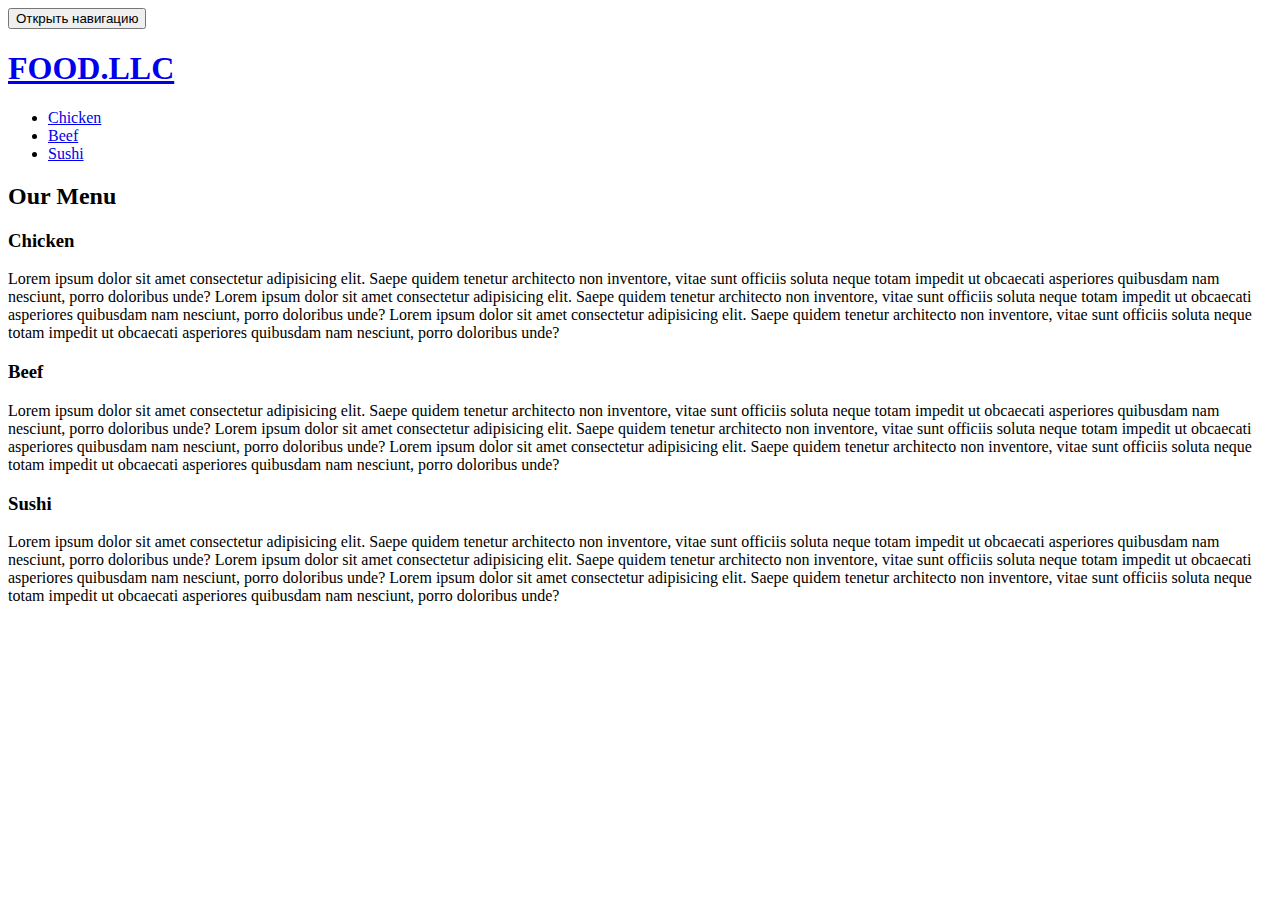
==== mod3_solution/index.html @ 7e6d4209 "Create index.html" ====
<!DOCTYPE html>
<html>
<head>
    <meta charset="utf-8">
    <meta name="viewport" content="width=device-width, initial-scale=1">
    <meta http-equiv="X-UA-Compatible" content="IE=edge">
    <title>Module 3 Assignment</title>
    <link rel="stylesheet" href="style.css">
    <link rel="stylesheet" href="bootstrap.min.css">
</head>

<body>
    <header>
      <div class="navbar navbar-inverse navbar-fixed-top">
          <div class="container">
            <div class="navbar-header">
                    <button type="button" class="navbar-toggle" data-toggle="collapse" data-target="#responsive-menu">
                        <span class="sr-only">Открыть навигацию</span>
                        <span class="icon-bar"></span>
                        <span class="icon-bar"></span>
                        <span class="icon-bar"></span>
                    </button>
                <a class="navbar-brand" href="#"><h1>FOOD.LLC</h1></a>
            </div>
            <div class="collapse navbar-collapse" id="responsive-menu">
                <ul class="nav navbar-nav navbar-right">
                    <li><a href="index.html#chicken">Chicken</a></li>
                    <li><a href="index.html#beef">Beef</a></li>
                    <li><a href="index.html#sushi">Sushi</a></li>
                </ul>
            </div>
          </div>
       </div>
    </header>

    <div id="main-content" class="container">
        <div class="container">
            <div class="row">
              <h2>Our Menu</h2>
              <div id="home-tiles" class="row">
                    <div class="col-md-4 col-sm-6 col-xs-12">
                        <div id=chicken class=box>
                            <p>
                            <h3>Chicken</h3>
                            Lorem ipsum dolor sit amet consectetur adipisicing elit. Saepe quidem tenetur architecto non inventore, vitae sunt officiis soluta neque totam impedit ut obcaecati asperiores quibusdam nam nesciunt, porro doloribus unde?
                            Lorem ipsum dolor sit amet consectetur adipisicing elit. Saepe quidem tenetur architecto non inventore, vitae sunt officiis soluta neque totam impedit ut obcaecati asperiores quibusdam nam nesciunt, porro doloribus unde?
                            Lorem ipsum dolor sit amet consectetur adipisicing elit. Saepe quidem tenetur architecto non inventore, vitae sunt officiis soluta neque totam impedit ut obcaecati asperiores quibusdam nam nesciunt, porro doloribus unde?
                            </p>
                        </div>
                    </div>
                    <div class="col-md-4 col-sm-6 col-xs-12">
                        <div id=beef class=box>
                            <p>
                            <h3>Beef</h3>
                            Lorem ipsum dolor sit amet consectetur adipisicing elit. Saepe quidem tenetur architecto non inventore, vitae sunt officiis soluta neque totam impedit ut obcaecati asperiores quibusdam nam nesciunt, porro doloribus unde?
                            Lorem ipsum dolor sit amet consectetur adipisicing elit. Saepe quidem tenetur architecto non inventore, vitae sunt officiis soluta neque totam impedit ut obcaecati asperiores quibusdam nam nesciunt, porro doloribus unde?
                            Lorem ipsum dolor sit amet consectetur adipisicing elit. Saepe quidem tenetur architecto non inventore, vitae sunt officiis soluta neque totam impedit ut obcaecati asperiores quibusdam nam nesciunt, porro doloribus unde?
                            </p>
                        </div>
                    </div>
                    <div class="col-md-4 col-sm-12 col-xs-12">
                        <div id=sushi class=box>                        
                            <p>
                            <h3>Sushi</h3>
                             Lorem ipsum dolor sit amet consectetur adipisicing elit. Saepe quidem tenetur architecto non inventore, vitae sunt officiis soluta neque totam impedit ut obcaecati asperiores quibusdam nam nesciunt, porro doloribus unde?
                             Lorem ipsum dolor sit amet consectetur adipisicing elit. Saepe quidem tenetur architecto non inventore, vitae sunt officiis soluta neque totam impedit ut obcaecati asperiores quibusdam nam nesciunt, porro doloribus unde?
                             Lorem ipsum dolor sit amet consectetur adipisicing elit. Saepe quidem tenetur architecto non inventore, vitae sunt officiis soluta neque totam impedit ut obcaecati asperiores quibusdam nam nesciunt, porro doloribus unde?
                            </p>
                        </div>
                    </div>
              </div>
            </div>
        </div>
    </div>



  
    <script src="js/jquery-2.1.4.min.js"></script>
    <script src="js/bootstrap.min.js"></script>
    <script src="js/script.js"></script>
</body>
</html>
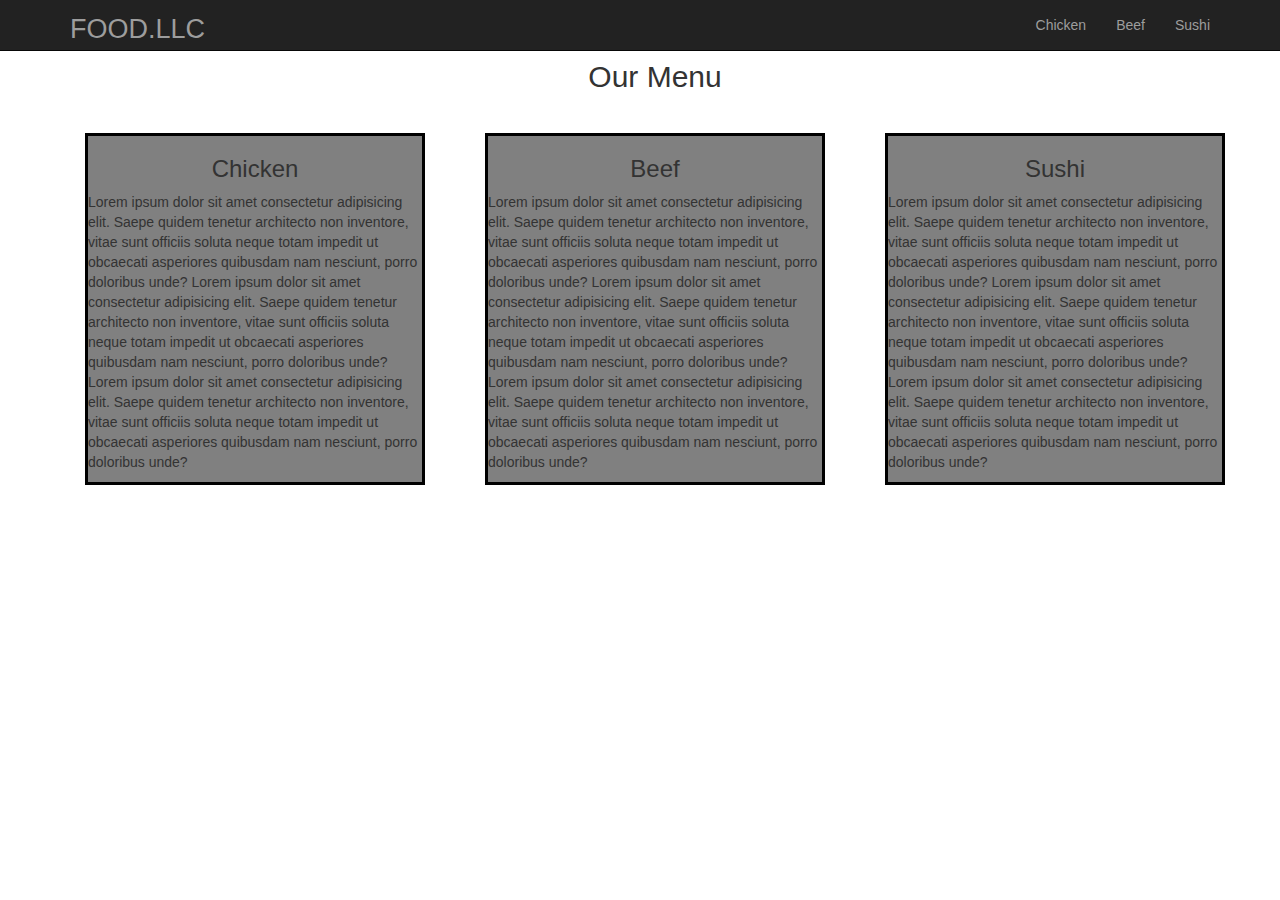
==== commit c5dfc07a: "Updated M3" ====
--- a/mod3_solution/index.html
+++ b/mod3_solution/index.html
@@ -5,8 +5,8 @@
     <meta name="viewport" content="width=device-width, initial-scale=1">
     <meta http-equiv="X-UA-Compatible" content="IE=edge">
     <title>Module 3 Assignment</title>
-    <link rel="stylesheet" href="style.css">
-    <link rel="stylesheet" href="bootstrap.min.css">
+    <link rel="stylesheet" href="./style.css">
+    <link rel="stylesheet" href="./bootstrap.min.css">
 </head>
 
 <body>
--- a/mod3_solution/style.css
+++ b/mod3_solution/style.css
@@ -0,0 +1,34 @@
+.container .row {
+  margin-top: 40px;
+}
+
+.navbar {
+  background-color: grey;
+}
+
+
+h1{
+  color: black;
+  margin-top: 0px;
+
+}
+
+.navbar-brand h1 { 
+  font-size: 1.5em;
+  text-transform: uppercase;
+  margin-top: 0;
+  margin-bottom: 0;
+}
+
+h2, h3 {
+  text-align: center;
+}
+
+.box {
+  border: 3px solid black;
+  background-color: gray;
+  margin-right: 15px;
+  margin-left: 15px;
+  margin-bottom: 25px;
+}
+
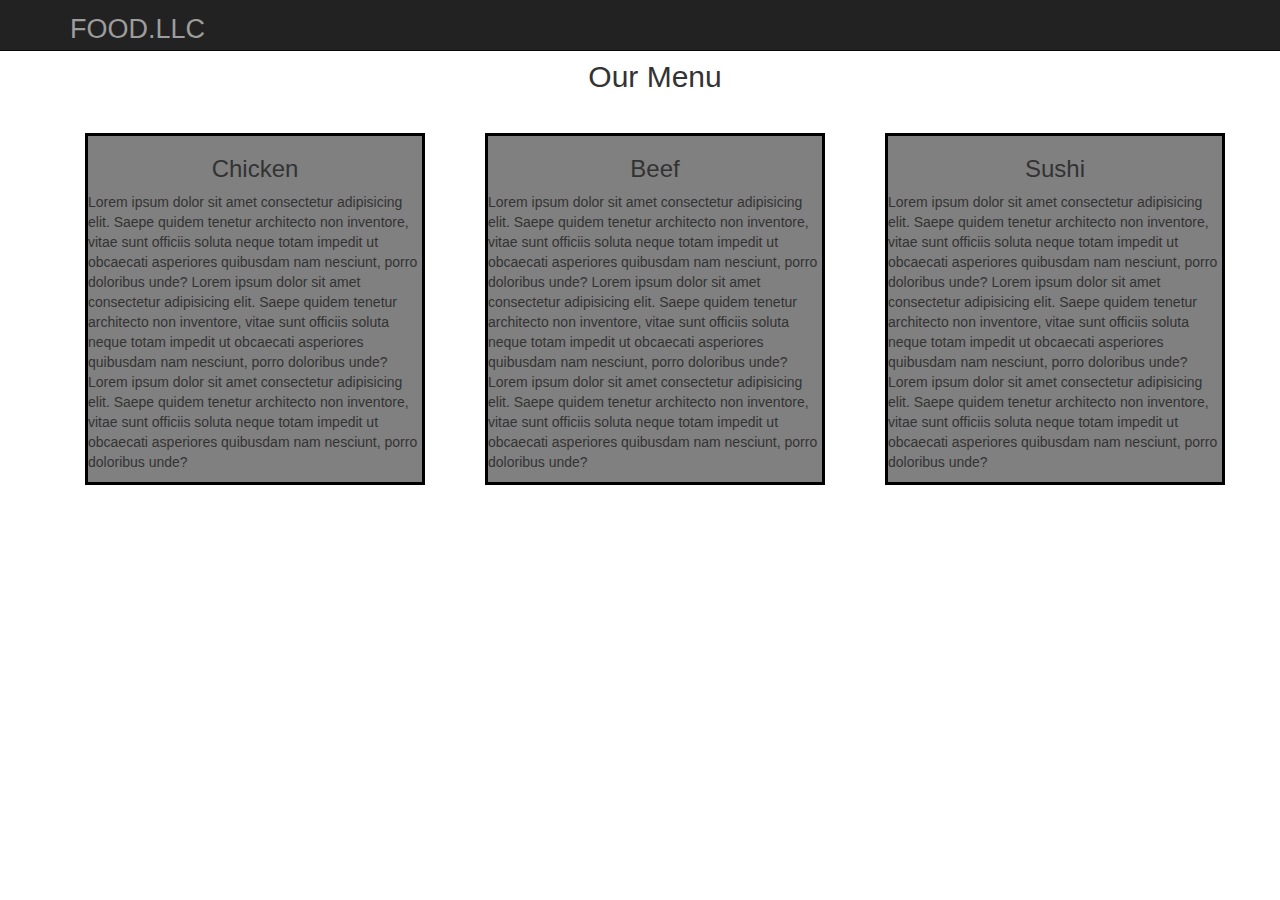
==== commit ebf3382e: "correct mistake" ====
--- a/mod3_solution/index.html
+++ b/mod3_solution/index.html
@@ -14,19 +14,20 @@
       <div class="navbar navbar-inverse navbar-fixed-top">
           <div class="container">
             <div class="navbar-header">
-                    <button type="button" class="navbar-toggle" data-toggle="collapse" data-target="#responsive-menu">
-                        <span class="sr-only">Открыть навигацию</span>
-                        <span class="icon-bar"></span>
-                        <span class="icon-bar"></span>
-                        <span class="icon-bar"></span>
-                    </button>
+                <button type="button" class="navbar-toggle collapsed visible-xs" data-toggle="collapse" data-target="#collapsable-nav" aria-expanded="false">
+                    <span class="sr-only">Toggle navigation</span>
+                    <span class="icon-bar"></span>
+                    <span class="icon-bar"></span>
+                    <span class="icon-bar"></span>
+                </button>
                 <a class="navbar-brand" href="#"><h1>FOOD.LLC</h1></a>
             </div>
+            
             <div class="collapse navbar-collapse" id="responsive-menu">
-                <ul class="nav navbar-nav navbar-right">
-                    <li><a href="index.html#chicken">Chicken</a></li>
-                    <li><a href="index.html#beef">Beef</a></li>
-                    <li><a href="index.html#sushi">Sushi</a></li>
+                <ul id="nav-list" class="nav navbar-nav navbar-right visible-xs text-center">
+                    <li><a href="index.html#chicken"><br class="hidden-xs">Chicken</a></li>
+                    <li><a href="index.html#beef"><br class="hidden-xs">Beef</a></li>
+                    <li><a href="index.html#sushi"><br class="hidden-xs">Sushi</a></li>
                 </ul>
             </div>
           </div>
